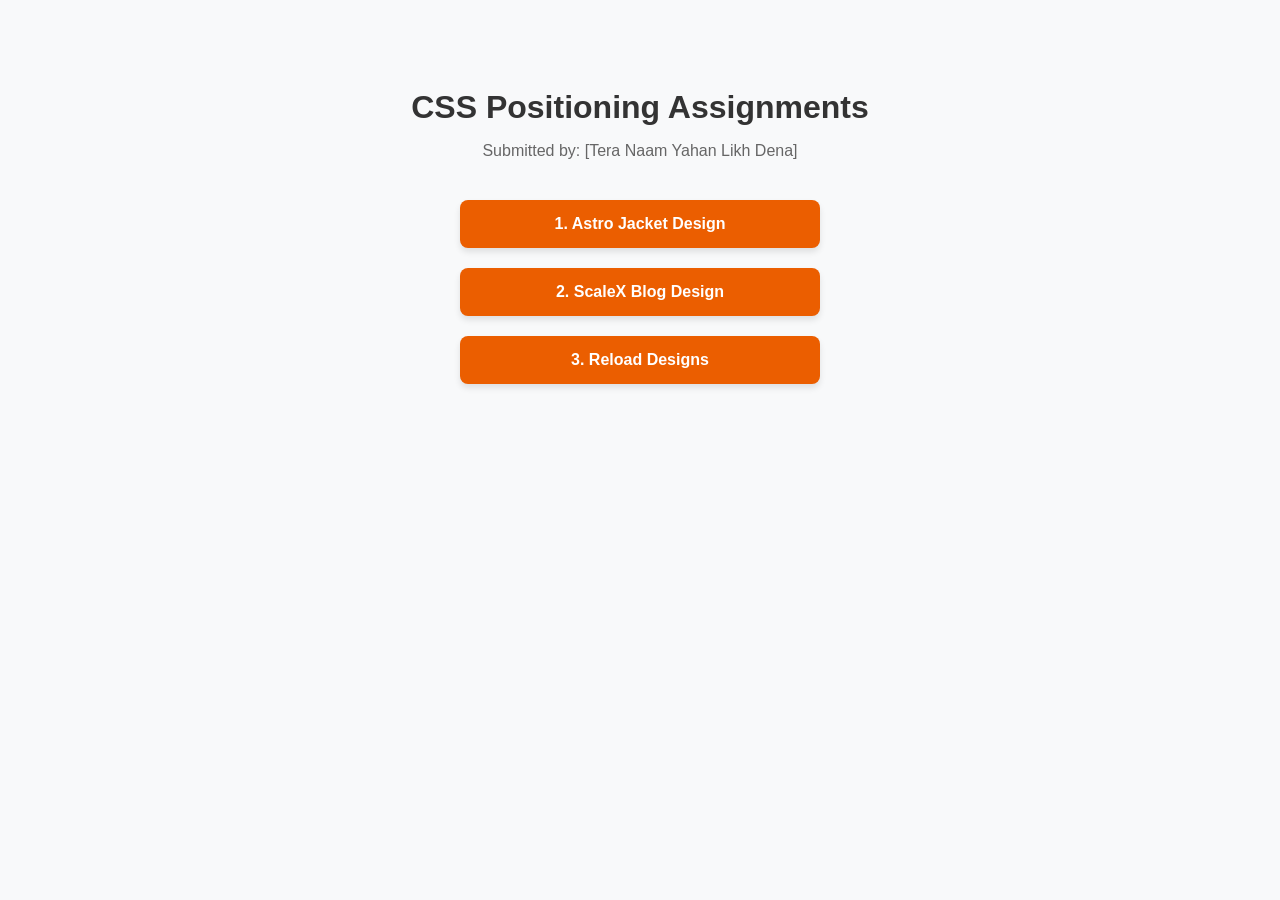
==== index.html @ 7ccb9063 "Added all 3 CSS assignments with Master Menu" ====
<!DOCTYPE html>
<html lang="en">
<head>
    <meta charset="UTF-8">
    <meta name="viewport" content="width=device-width, initial-scale=1.0">
    <title>My CSS Assignments - A2</title>
    <style>
        body { 
            font-family: 'Segoe UI', Tahoma, Geneva, Verdana, sans-serif; 
            text-align: center; 
            background-color: #f8f9fa; 
            padding-top: 60px; 
            color: #333;
        }
        h1 { margin-bottom: 10px; }
        p { color: #666; margin-bottom: 40px; }
        .menu { 
            display: flex; 
            flex-direction: column; 
            gap: 20px; 
            align-items: center; 
        }
        a { 
            text-decoration: none; 
            background-color: #EB5E00; 
            color: white; 
            padding: 15px 30px; 
            border-radius: 8px; 
            font-weight: 600; 
            width: 300px; 
            transition: all 0.3s ease;
            box-shadow: 0 4px 6px rgba(0,0,0,0.1);
        }
        a:hover { 
            background-color: #333; 
            transform: translateY(-3px);
            box-shadow: 0 6px 12px rgba(0,0,0,0.15);
        }
    </style>
</head>
<body>
    
    <h1>CSS Positioning Assignments</h1>
    <p>Submitted by: [Tera Naam Yahan Likh Dena]</p>

    <div class="menu">
        <a href="./Design-1(Astro Product Card)/index.html">1. Astro Jacket Design</a>
        <a href="./Design-2(ScaleX Design)/index.html">2. ScaleX Blog Design</a>
        <a href="./Design-3(Reload Designs)/index.html">3. Reload Designs</a>
    </div>

</body>
</html>
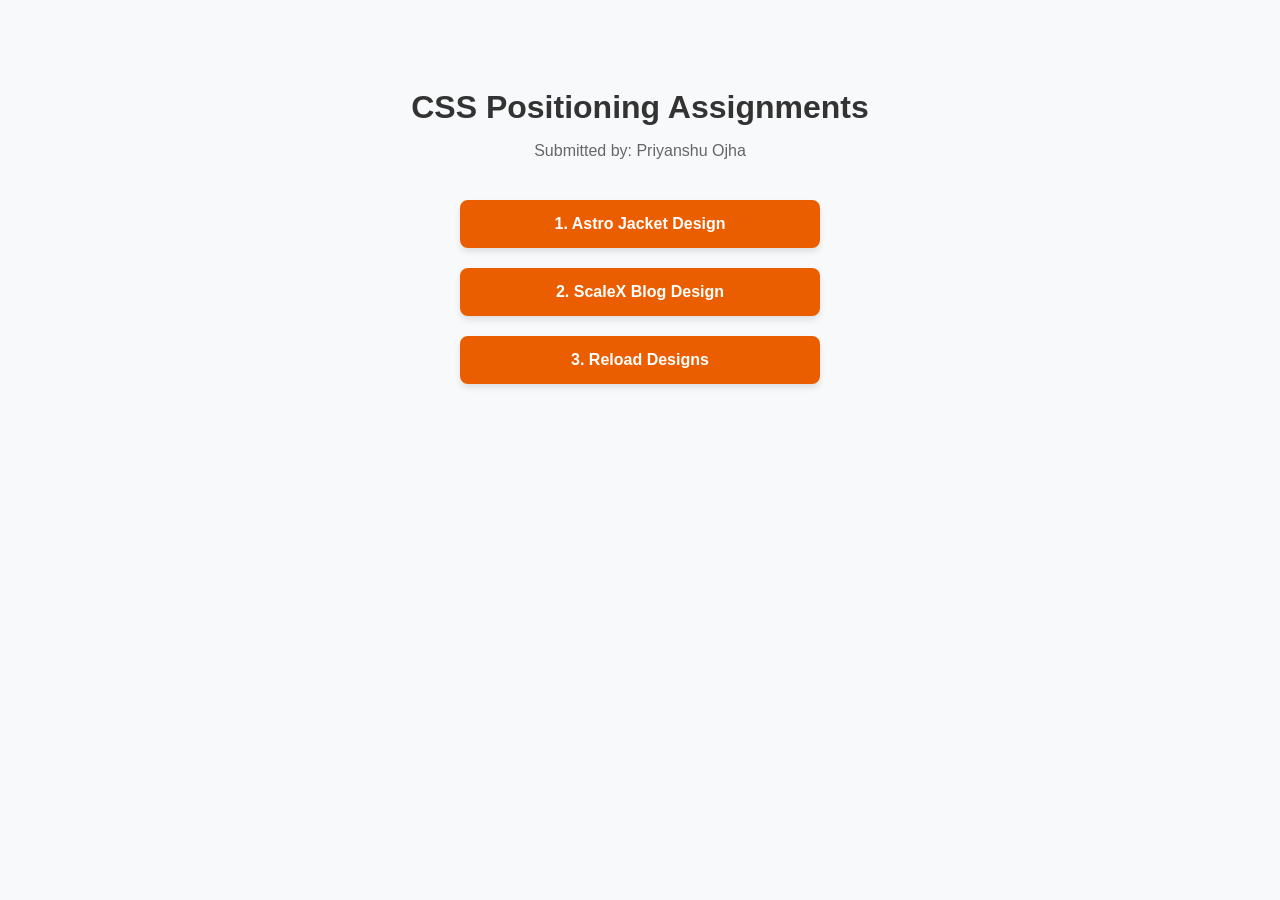
==== commit fc5114de: "minor text fixes" ====
--- a/index.html
+++ b/index.html
@@ -41,7 +41,7 @@
 <body>
     
     <h1>CSS Positioning Assignments</h1>
-    <p>Submitted by: [Tera Naam Yahan Likh Dena]</p>
+    <p>Submitted by: Priyanshu Ojha</p>
 
     <div class="menu">
         <a href="./Design-1(Astro Product Card)/index.html">1. Astro Jacket Design</a>
